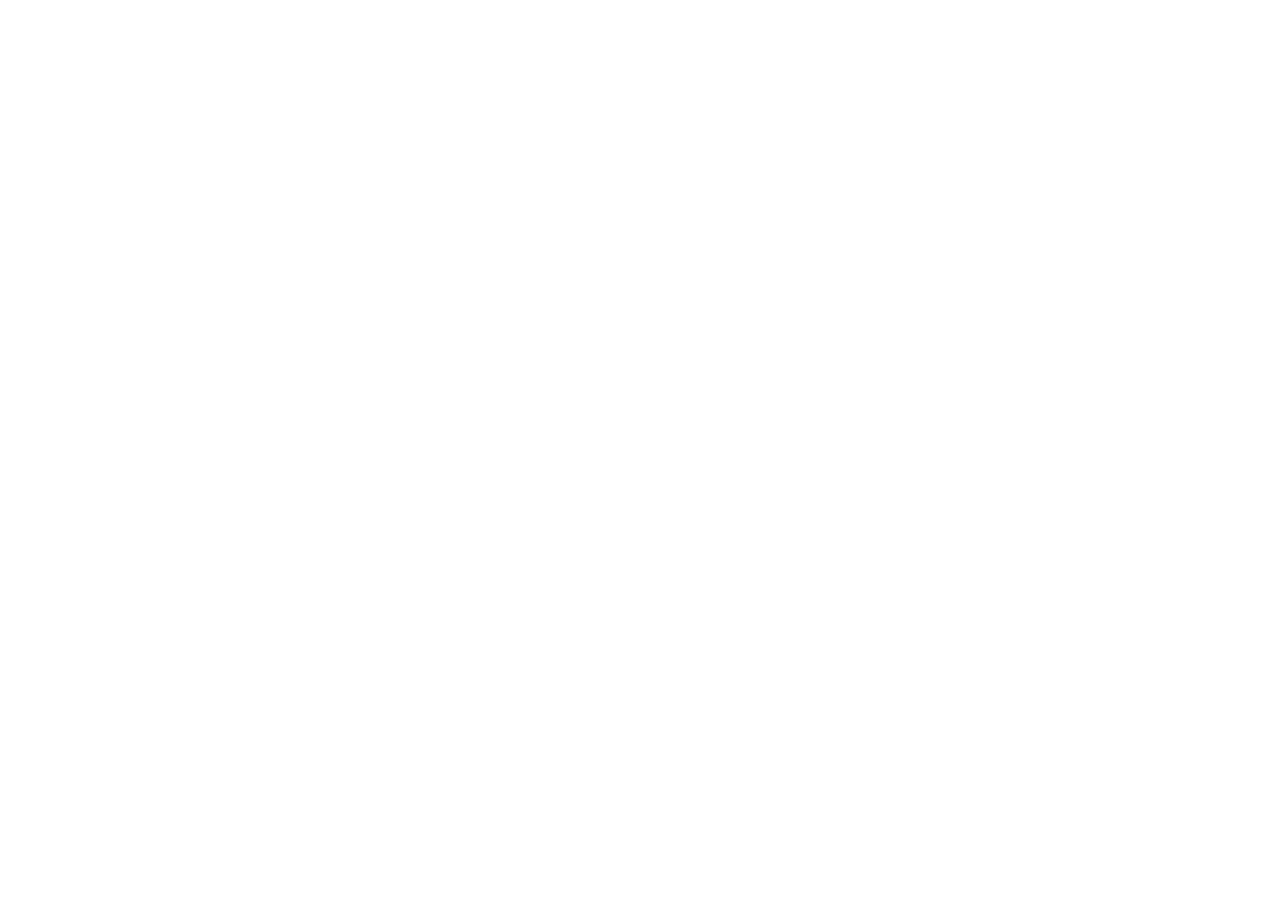
==== 01Maquetado/02Practica/index.html @ f91ca63f "creando repo de practicas kodemia" ====
<!DOCTYPE html>
<html lang="en">
<head>
    <meta charset="UTF-8">
    <meta http-equiv="X-UA-Compatible" content="IE=edge">
    <meta name="viewport" content="width=device-width, initial-scale=1.0">
    <link rel="stylesheet" href="css/styles.css">
    <title>Document</title>
</head>
<body>
    
</body>
</html>
---- 01Maquetado/02Practica/css/styles.css ----
*{
    margin: 0;
    padding: 0;
    box-sizing: border-box;
}
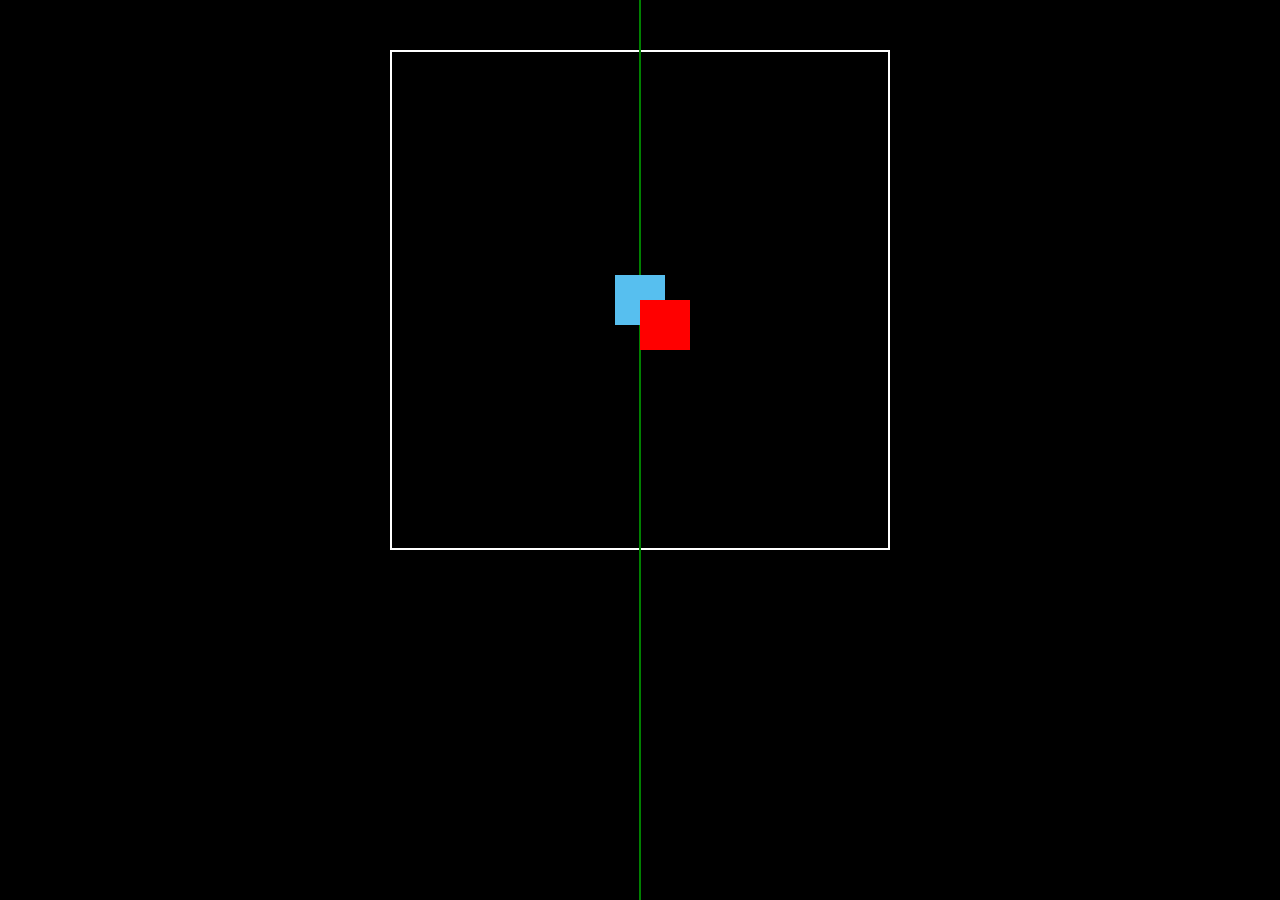
==== commit 6348be35: "Agregando practica2" ====
--- a/01Maquetado/02Practica/index.html
+++ b/01Maquetado/02Practica/index.html
@@ -8,6 +8,11 @@
     <title>Document</title>
 </head>
 <body>
-    
+    <div class="container">+
+         <span class="square"></span>
+         <span class="square2"></span>
+         <span class="square3"></span>
+    </div>
+   
 </body>
 </html>--- a/01Maquetado/02Practica/css/styles.css
+++ b/01Maquetado/02Practica/css/styles.css
@@ -2,4 +2,53 @@
     margin: 0;
     padding: 0;
     box-sizing: border-box;
+    text-align: center;
+
+}
+body{
+    background-color: black;
+}
+.container{
+    height: 500px;
+    width: 500px;
+    border: solid 2px white;
+    display:inline-block;
+    margin-top: 50px;
+    position: relative;
+    
+}
+.container .square {
+    background-color: hsl(199, 83%, 64%);
+    height: 50px;
+    width: 50px;
+    display: block;
+    position: absolute;
+    left: 50%;
+    top: 50%;
+    transform: translate(-50%,-50%) ;
+    z-index: 1;
+    
+}
+.container .square2 {
+    background-color: red;
+    height: 50px;
+    width: 50px;
+    display: block;
+    position: absolute;
+    left: 50%;
+    top: 50%;
+   z-index: 2;
+    
+}
+.container .square3 {
+    background-color: green;
+    height: 100vh;
+    width: 2px;
+    display: block;
+    position: fixed;
+    left: 50%;
+    top: 0%;
+    transform: translate(-50%,0%);
+  
+    
 }